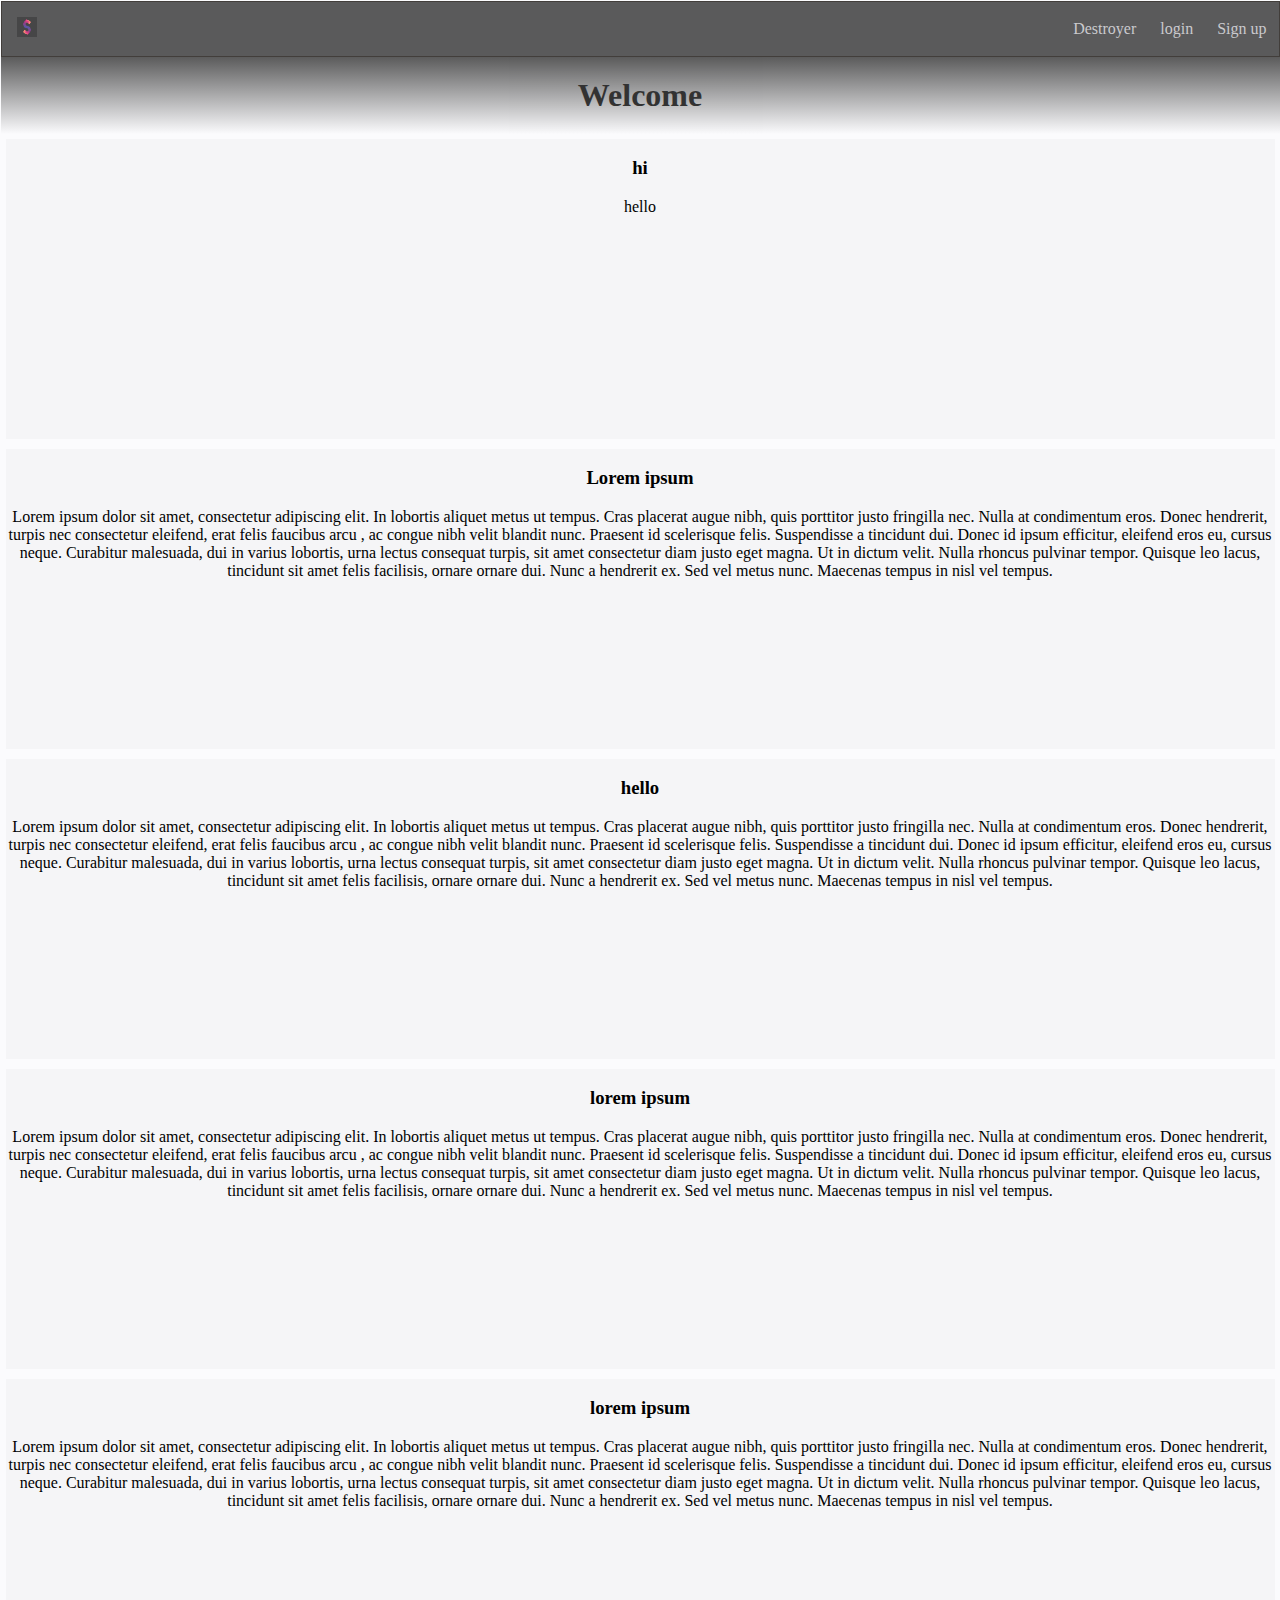
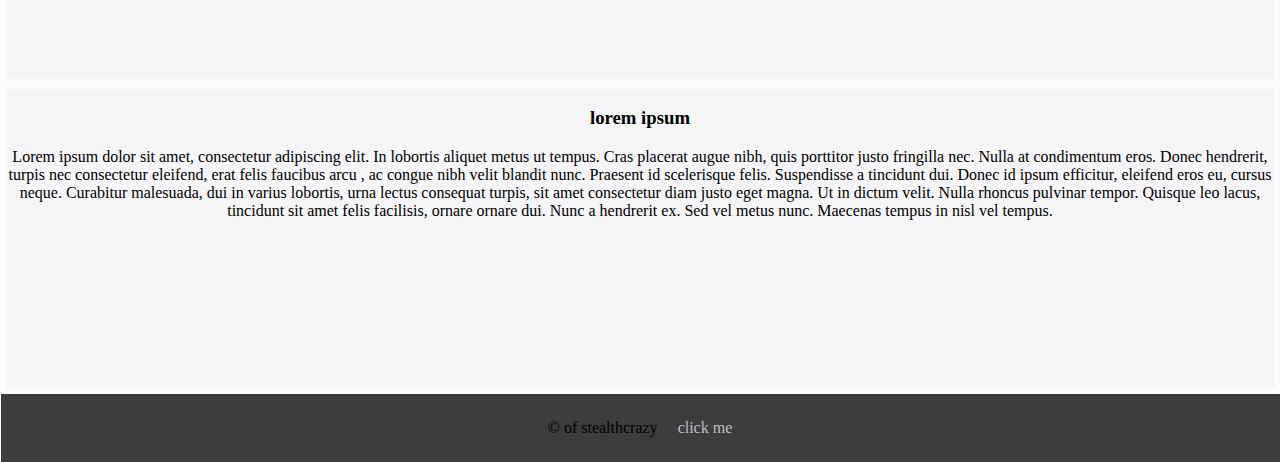
==== index.html @ eaabdf0e "Update index.html" ====
<!DOCTYPE html>
<html>
    <head>
        <link rel="stylesheet" href = "main.css">
        <title>Homepage</title>
        <link rel=" shortcut icon"  type = "image/jpeg" href="05.jpeg">
        <body>
            <header class = ' header'>
                <a href = "index.html" class = "favicon">
                    <img alt='img' src="05.jpeg" width="20" height="20" >
                </a>
                <div class ="link">
                    <a href="destroyer.html" >Destroyer</a>
                    <a href ="login.html" >login</a>
                    <a href="signup.html">Sign up</a>
                </div>
                
            </header>
            <h1 class  = "welcome_header">Welcome</h1>
           
            <div class = 'content'>
                <span class="item_content" id = "small_size_content">
                    <h3>hi</h3>
                    <p>
                        hello
                    </p>
                </span>
                <span class="item_content  t_box">
                    <h3>Lorem ipsum</h3>
                    <p>
                    Lorem ipsum dolor sit amet, consectetur adipiscing elit. 
                    In lobortis aliquet metus ut tempus. Cras placerat augue nibh, quis porttitor justo fringilla nec.
                     Nulla at condimentum eros. Donec hendrerit, turpis nec consectetur eleifend, erat felis faucibus arcu
                     , ac congue nibh velit blandit nunc. Praesent id scelerisque felis. Suspendisse a tincidunt dui.
                      Donec id ipsum efficitur, eleifend eros eu, cursus neque. Curabitur malesuada, dui in varius lobortis,
                    urna lectus consequat turpis, sit amet consectetur diam justo eget magna. Ut in dictum velit. Nulla rhoncus
                    pulvinar tempor. Quisque leo lacus, tincidunt sit amet felis facilisis, ornare ornare dui. Nunc a hendrerit ex.
                     Sed vel metus nunc. Maecenas tempus in nisl vel tempus.
                 </p>
                </span>
                <span class="item_content">
                    <h3>hello</h3>
                    <p>
                    Lorem ipsum dolor sit amet, consectetur adipiscing elit. 
                    In lobortis aliquet metus ut tempus. Cras placerat augue nibh, quis porttitor justo fringilla nec.
                     Nulla at condimentum eros. Donec hendrerit, turpis nec consectetur eleifend, erat felis faucibus arcu
                     , ac congue nibh velit blandit nunc. Praesent id scelerisque felis. Suspendisse a tincidunt dui.
                      Donec id ipsum efficitur, eleifend eros eu, cursus neque. Curabitur malesuada, dui in varius lobortis,
                    urna lectus consequat turpis, sit amet consectetur diam justo eget magna. Ut in dictum velit. Nulla rhoncus
                    pulvinar tempor. Quisque leo lacus, tincidunt sit amet felis facilisis, ornare ornare dui. Nunc a hendrerit ex.
                     Sed vel metus nunc. Maecenas tempus in nisl vel tempus.
                 </p>
                </span>
                <span class="item_content">
                    <h3>lorem ipsum</h3>
                    <p>
                    Lorem ipsum dolor sit amet, consectetur adipiscing elit. 
                    In lobortis aliquet metus ut tempus. Cras placerat augue nibh, quis porttitor justo fringilla nec.
                     Nulla at condimentum eros. Donec hendrerit, turpis nec consectetur eleifend, erat felis faucibus arcu
                     , ac congue nibh velit blandit nunc. Praesent id scelerisque felis. Suspendisse a tincidunt dui.
                      Donec id ipsum efficitur, eleifend eros eu, cursus neque. Curabitur malesuada, dui in varius lobortis,
                    urna lectus consequat turpis, sit amet consectetur diam justo eget magna. Ut in dictum velit. Nulla rhoncus
                    pulvinar tempor. Quisque leo lacus, tincidunt sit amet felis facilisis, ornare ornare dui. Nunc a hendrerit ex.
                     Sed vel metus nunc. Maecenas tempus in nisl vel tempus.
                 </p>
                </span>
                <span class="item_content">
                    
                    <h3>lorem ipsum</h3>
                    <p>
                    Lorem ipsum dolor sit amet, consectetur adipiscing elit. 
                    In lobortis aliquet metus ut tempus. Cras placerat augue nibh, quis porttitor justo fringilla nec.
                     Nulla at condimentum eros. Donec hendrerit, turpis nec consectetur eleifend, erat felis faucibus arcu
                     , ac congue nibh velit blandit nunc. Praesent id scelerisque felis. Suspendisse a tincidunt dui.
                      Donec id ipsum efficitur, eleifend eros eu, cursus neque. Curabitur malesuada, dui in varius lobortis,
                    urna lectus consequat turpis, sit amet consectetur diam justo eget magna. Ut in dictum velit. Nulla rhoncus
                    pulvinar tempor. Quisque leo lacus, tincidunt sit amet felis facilisis, ornare ornare dui. Nunc a hendrerit ex.
                     Sed vel metus nunc. Maecenas tempus in nisl vel tempus.
                 </p>
                </span>
                <span class="item_content" >
                    <h3>lorem ipsum</h3>
                    <p>
                    Lorem ipsum dolor sit amet, consectetur adipiscing elit. 
                    In lobortis aliquet metus ut tempus. Cras placerat augue nibh, quis porttitor justo fringilla nec.
                     Nulla at condimentum eros. Donec hendrerit, turpis nec consectetur eleifend, erat felis faucibus arcu
                     , ac congue nibh velit blandit nunc. Praesent id scelerisque felis. Suspendisse a tincidunt dui.
                      Donec id ipsum efficitur, eleifend eros eu, cursus neque. Curabitur malesuada, dui in varius lobortis,
                    urna lectus consequat turpis, sit amet consectetur diam justo eget magna. Ut in dictum velit. Nulla rhoncus
                    pulvinar tempor. Quisque leo lacus, tincidunt sit amet felis facilisis, ornare ornare dui. Nunc a hendrerit ex.
                     Sed vel metus nunc. Maecenas tempus in nisl vel tempus.
                 </p>
                </span>
                
            </div>
            <footer class = "footer">
            <div class = "footer_div">
                <p>
                    © of stealthcrazy
                </p>
                <a>
                    click me 
                </a>
            </div>
            </footer>
        </body>
        
    </head>
</html>
---- main.css ----
html{
    box-sizing: border-box;
}
@keyframes color_change {
    from {background-color: rgb(0, 0, 0)}
    to {}
}
@keyframes size{
    from {
        width:200px;
        height:50px;
    }
    to {width:650px;
        height:300px;
    }
}
body{
    margin: 0.5px;
    background-color: rgb(251, 251, 253);
    color:rgb(0, 0, 0);
    
}
.welcome_header{
    text-align: center;
    margin:0;
    padding:20px;
    opacity: 0.8;
    background-image:linear-gradient( rgb(51, 51, 51), rgb(251, 251, 253)) ;
}
a:hover{
    color:rgb(233, 163, 14);
}


.header{
    display: flex;
    flex-direction: row;
    justify-content: space-between;
    align-items: center;
    z-index: 1;
    opacity: 0.8;
    position:-webkit-sticky;
    top: 0;
    position:sticky;
    padding: 5px;
    padding-right:2px;
    
    border:1px solid rgb(20, 16, 10);
    animation-name: color_change;
    animation-duration: 10s;
    background-color: rgb(51, 51, 51);
}
a{
    text-decoration: none;
    padding:10px;
    color: rgb(191, 191, 193);

}

.content{
    display: flex;
    flex-wrap: wrap;
    flex-direction: row;
    text-align: center;
    justify-content: center;
}


.item_content{
    flex-grow: 2;
    width:650px;
    height:300px;
    background-color: rgb(245,245,247);
    margin:5px;
    transition: width 2s, height 2s, background-color 2s, color 2s,  transform 2s;


}
#small_size_content{
    
    animation-name: size;
    animation-duration: 5s;
}

.t_box:hover{
    color: rgb(255, 255, 255);
    background-color: rgb(240, 164, 71);
    transform: rotateY(360deg) skewY(10deg) scale3d(1.1,1.1,1.1) rotate3d(1,1,1,90deg);
    
}


.footer{
    background-color: rgb(61,61,63);
    opacity: 9.5;
    padding:15px;
}
.footer_div{
    display:flex;
    flex-direction: row;
    justify-items: space-between;
    justify-content: center;
    flex-wrap: nowrap;
}
.footer_div a, .footer_div p{
    margin: 0px;
    padding:10px;
}
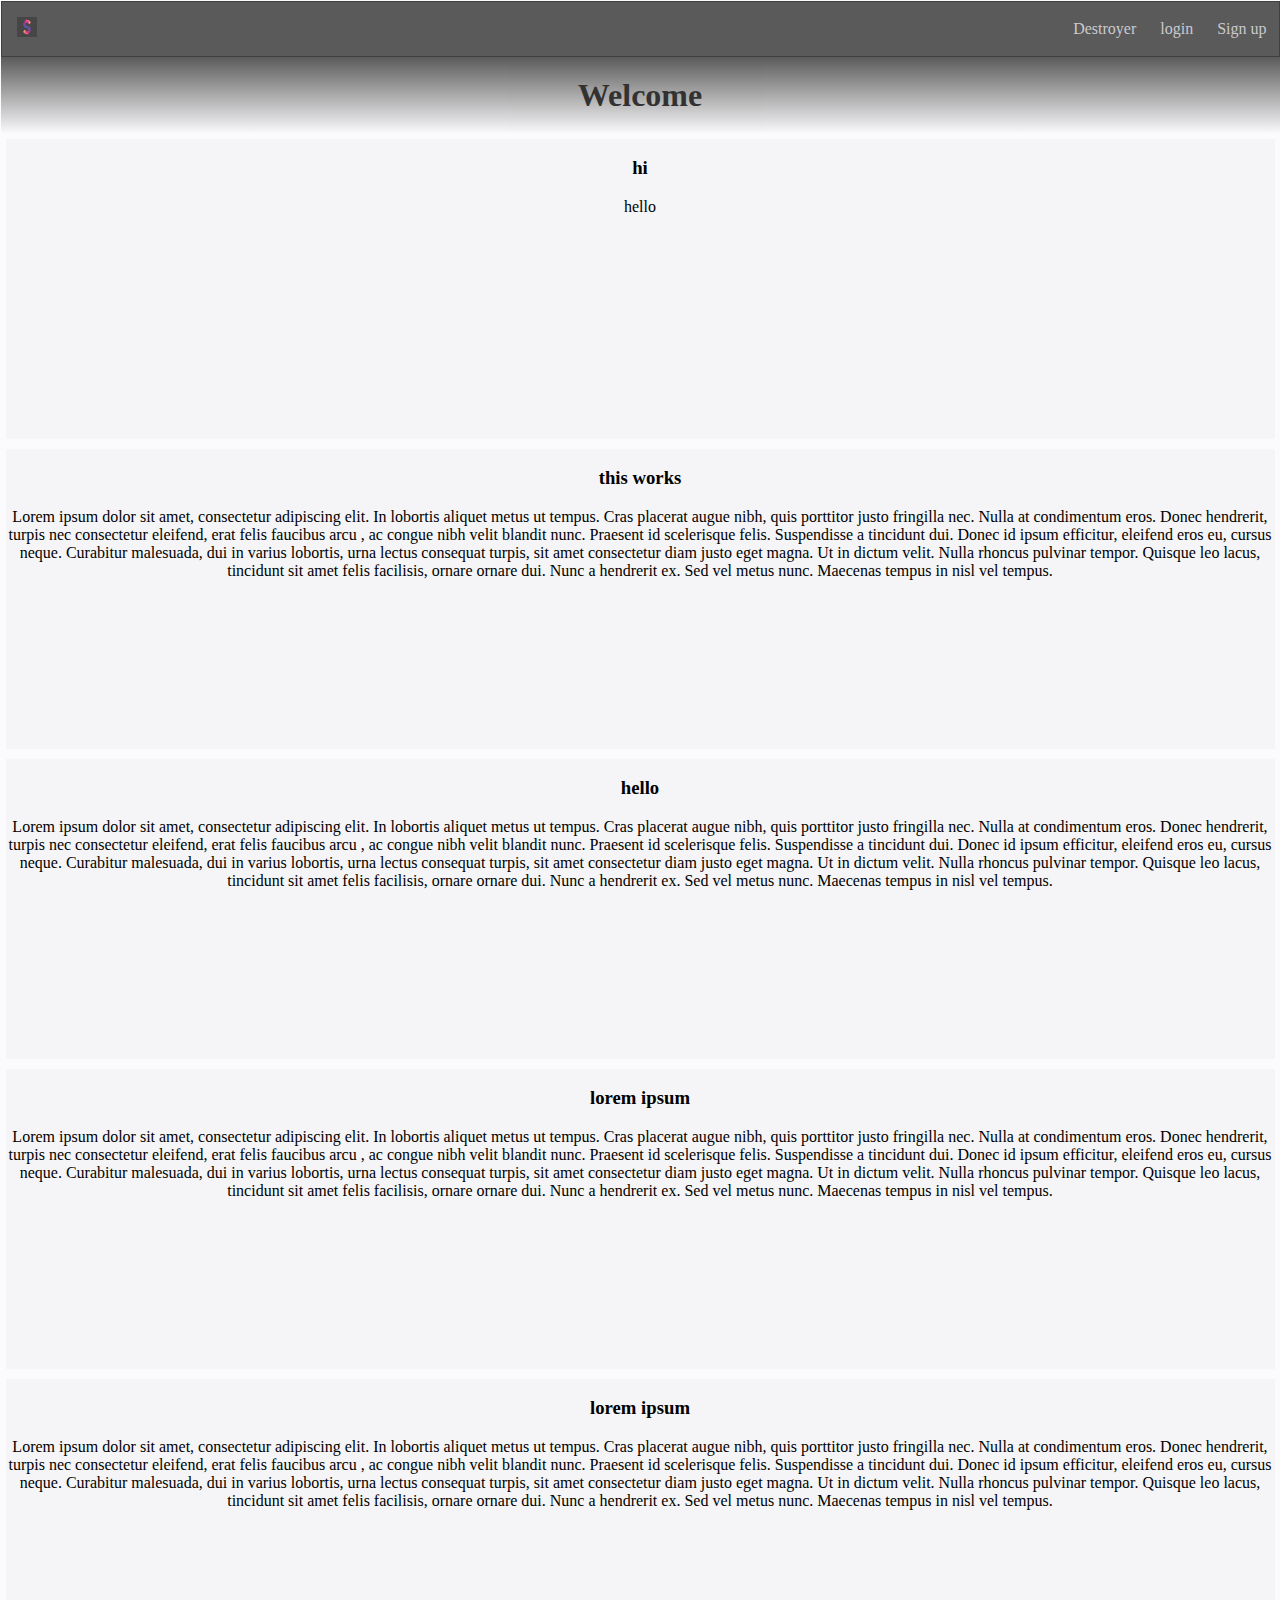
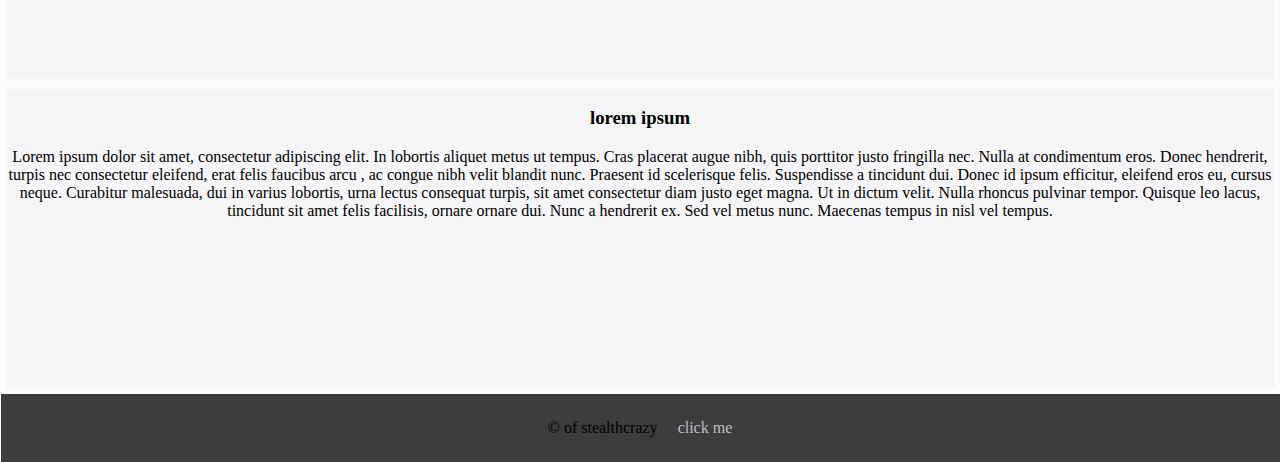
==== commit db6d7423: "Update index.html" ====
--- a/index.html
+++ b/index.html
@@ -4,6 +4,9 @@
         <link rel="stylesheet" href = "main.css">
         <title>Homepage</title>
         <link rel=" shortcut icon"  type = "image/jpeg" href="05.jpeg">
+        <script src ="assets/scripts/app.js" defer ></script> 
+        <script>alert('this works')</script>
+    </head>
         <body>
             <header class = ' header'>
                 <a href = "index.html" class = "favicon">
@@ -26,7 +29,7 @@
                     </p>
                 </span>
                 <span class="item_content  t_box">
-                    <h3>Lorem ipsum</h3>
+                    <h3>this works</h3>
                     <p>
                     Lorem ipsum dolor sit amet, consectetur adipiscing elit. 
                     In lobortis aliquet metus ut tempus. Cras placerat augue nibh, quis porttitor justo fringilla nec.
@@ -105,5 +108,5 @@
             </footer>
         </body>
         
-    </head>
+    
 </html>
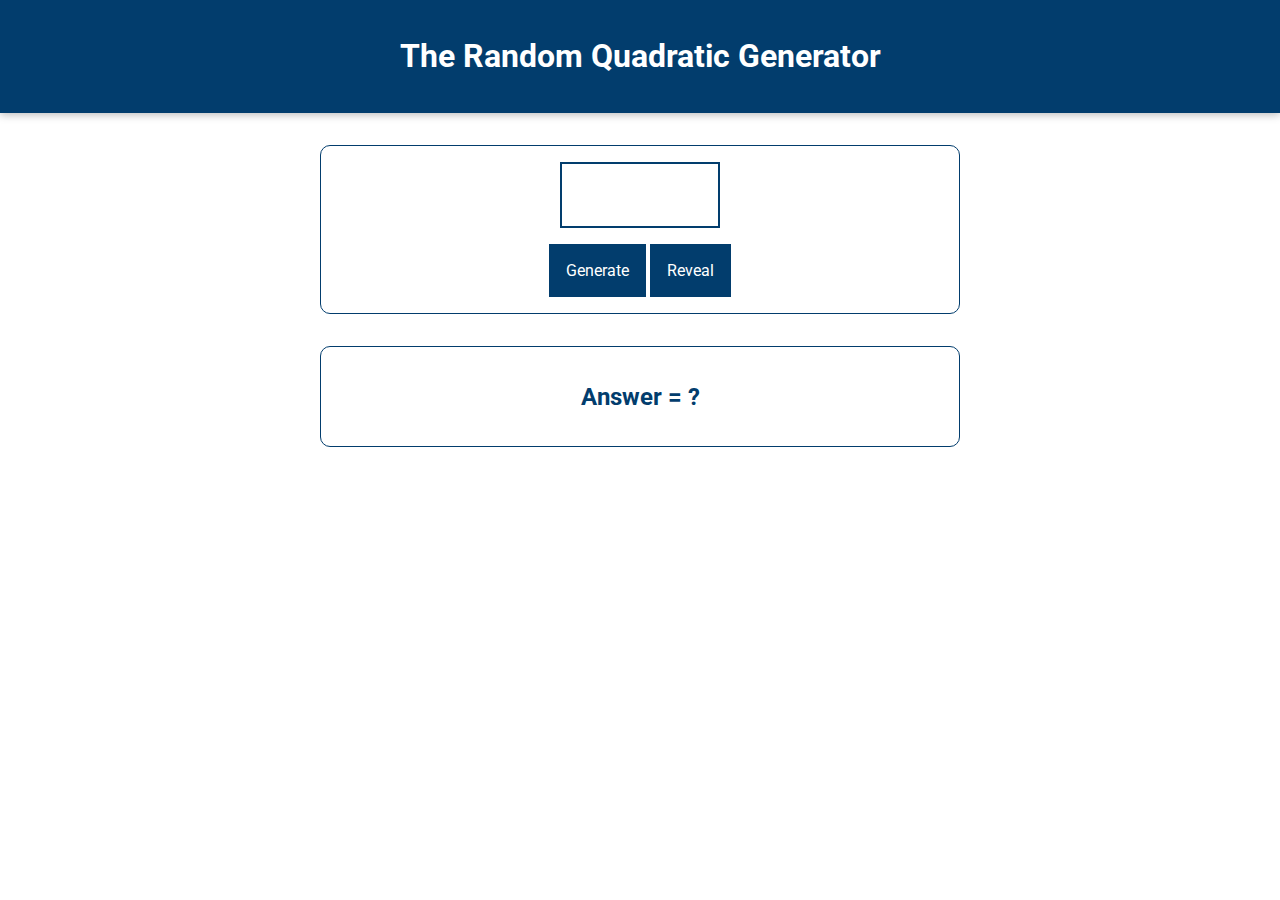
==== commit 525d6ae7: "Add files via upload" ====
--- a/index.html
+++ b/index.html
@@ -1,112 +1,35 @@
 <!DOCTYPE html>
-<html>
-    <head>
-        <link rel="stylesheet" href = "main.css">
-        <title>Homepage</title>
-        <link rel=" shortcut icon"  type = "image/jpeg" href="05.jpeg">
-        <script src ="assets/scripts/app.js" defer ></script> 
-        <script>alert('this works')</script>
-    </head>
-        <body>
-            <header class = ' header'>
-                <a href = "index.html" class = "favicon">
-                    <img alt='img' src="05.jpeg" width="20" height="20" >
-                </a>
-                <div class ="link">
-                    <a href="destroyer.html" >Destroyer</a>
-                    <a href ="login.html" >login</a>
-                    <a href="signup.html">Sign up</a>
-                </div>
-                
-            </header>
-            <h1 class  = "welcome_header">Welcome</h1>
-           
-            <div class = 'content'>
-                <span class="item_content" id = "small_size_content">
-                    <h3>hi</h3>
-                    <p>
-                        hello
-                    </p>
-                </span>
-                <span class="item_content  t_box">
-                    <h3>this works</h3>
-                    <p>
-                    Lorem ipsum dolor sit amet, consectetur adipiscing elit. 
-                    In lobortis aliquet metus ut tempus. Cras placerat augue nibh, quis porttitor justo fringilla nec.
-                     Nulla at condimentum eros. Donec hendrerit, turpis nec consectetur eleifend, erat felis faucibus arcu
-                     , ac congue nibh velit blandit nunc. Praesent id scelerisque felis. Suspendisse a tincidunt dui.
-                      Donec id ipsum efficitur, eleifend eros eu, cursus neque. Curabitur malesuada, dui in varius lobortis,
-                    urna lectus consequat turpis, sit amet consectetur diam justo eget magna. Ut in dictum velit. Nulla rhoncus
-                    pulvinar tempor. Quisque leo lacus, tincidunt sit amet felis facilisis, ornare ornare dui. Nunc a hendrerit ex.
-                     Sed vel metus nunc. Maecenas tempus in nisl vel tempus.
-                 </p>
-                </span>
-                <span class="item_content">
-                    <h3>hello</h3>
-                    <p>
-                    Lorem ipsum dolor sit amet, consectetur adipiscing elit. 
-                    In lobortis aliquet metus ut tempus. Cras placerat augue nibh, quis porttitor justo fringilla nec.
-                     Nulla at condimentum eros. Donec hendrerit, turpis nec consectetur eleifend, erat felis faucibus arcu
-                     , ac congue nibh velit blandit nunc. Praesent id scelerisque felis. Suspendisse a tincidunt dui.
-                      Donec id ipsum efficitur, eleifend eros eu, cursus neque. Curabitur malesuada, dui in varius lobortis,
-                    urna lectus consequat turpis, sit amet consectetur diam justo eget magna. Ut in dictum velit. Nulla rhoncus
-                    pulvinar tempor. Quisque leo lacus, tincidunt sit amet felis facilisis, ornare ornare dui. Nunc a hendrerit ex.
-                     Sed vel metus nunc. Maecenas tempus in nisl vel tempus.
-                 </p>
-                </span>
-                <span class="item_content">
-                    <h3>lorem ipsum</h3>
-                    <p>
-                    Lorem ipsum dolor sit amet, consectetur adipiscing elit. 
-                    In lobortis aliquet metus ut tempus. Cras placerat augue nibh, quis porttitor justo fringilla nec.
-                     Nulla at condimentum eros. Donec hendrerit, turpis nec consectetur eleifend, erat felis faucibus arcu
-                     , ac congue nibh velit blandit nunc. Praesent id scelerisque felis. Suspendisse a tincidunt dui.
-                      Donec id ipsum efficitur, eleifend eros eu, cursus neque. Curabitur malesuada, dui in varius lobortis,
-                    urna lectus consequat turpis, sit amet consectetur diam justo eget magna. Ut in dictum velit. Nulla rhoncus
-                    pulvinar tempor. Quisque leo lacus, tincidunt sit amet felis facilisis, ornare ornare dui. Nunc a hendrerit ex.
-                     Sed vel metus nunc. Maecenas tempus in nisl vel tempus.
-                 </p>
-                </span>
-                <span class="item_content">
-                    
-                    <h3>lorem ipsum</h3>
-                    <p>
-                    Lorem ipsum dolor sit amet, consectetur adipiscing elit. 
-                    In lobortis aliquet metus ut tempus. Cras placerat augue nibh, quis porttitor justo fringilla nec.
-                     Nulla at condimentum eros. Donec hendrerit, turpis nec consectetur eleifend, erat felis faucibus arcu
-                     , ac congue nibh velit blandit nunc. Praesent id scelerisque felis. Suspendisse a tincidunt dui.
-                      Donec id ipsum efficitur, eleifend eros eu, cursus neque. Curabitur malesuada, dui in varius lobortis,
-                    urna lectus consequat turpis, sit amet consectetur diam justo eget magna. Ut in dictum velit. Nulla rhoncus
-                    pulvinar tempor. Quisque leo lacus, tincidunt sit amet felis facilisis, ornare ornare dui. Nunc a hendrerit ex.
-                     Sed vel metus nunc. Maecenas tempus in nisl vel tempus.
-                 </p>
-                </span>
-                <span class="item_content" >
-                    <h3>lorem ipsum</h3>
-                    <p>
-                    Lorem ipsum dolor sit amet, consectetur adipiscing elit. 
-                    In lobortis aliquet metus ut tempus. Cras placerat augue nibh, quis porttitor justo fringilla nec.
-                     Nulla at condimentum eros. Donec hendrerit, turpis nec consectetur eleifend, erat felis faucibus arcu
-                     , ac congue nibh velit blandit nunc. Praesent id scelerisque felis. Suspendisse a tincidunt dui.
-                      Donec id ipsum efficitur, eleifend eros eu, cursus neque. Curabitur malesuada, dui in varius lobortis,
-                    urna lectus consequat turpis, sit amet consectetur diam justo eget magna. Ut in dictum velit. Nulla rhoncus
-                    pulvinar tempor. Quisque leo lacus, tincidunt sit amet felis facilisis, ornare ornare dui. Nunc a hendrerit ex.
-                     Sed vel metus nunc. Maecenas tempus in nisl vel tempus.
-                 </p>
-                </span>
-                
-            </div>
-            <footer class = "footer">
-            <div class = "footer_div">
-                <p>
-                    © of stealthcrazy
-                </p>
-                <a>
-                    click me 
-                </a>
-            </div>
-            </footer>
-        </body>
-        
+<html lang="en">
+  <head>
+    <meta charset="UTF-8" />
+    <meta name="viewport" content="width=device-width, initial-scale=1.0" />
+    <meta http-equiv="X-UA-Compatible" content="ie=edge" />
+    <title>Quadratics</title>
+    <link
+      href="https://fonts.googleapis.com/css?family=Roboto:400,700&display=swap"
+      rel="stylesheet"
+    />                                            
+    <link rel="stylesheet" href="styles2.css">
+    <script src ="app.js" defer ></script>
+  <body>
+    <header>
+      <h1>The Random Quadratic Generator</h1>
+    </header>
+
+    <section id="calculator">
+      <input type="number" id="input-range" />
+      <div id="buttons">
+        <button type="button" id="btn-enter">Generate</button>
+        <button type="button" id="btn-submit">Reveal</button>
+      </div>
+    </section>
+    <section id="results">
+        <h2 id="display-result"></h2>
+        <h2 id="answer-quadratic">Answer = ?</h2>
+      
+      
+    </section>
     
-</html>
+  </body>
+  
+</html>--- a/styles2.css
+++ b/styles2.css
@@ -0,0 +1,80 @@
+* {
+    box-sizing: border-box;
+  }
+  
+  html {
+    font-family: 'Roboto', open-sans;
+  }
+  
+  body {
+    margin: 0;
+  }
+  
+  header {
+    background: #023d6d;
+    color: white;
+    padding: 1rem;
+    text-align: center;
+    box-shadow: 0 2px 8px rgba(0, 0, 0, 0.26);
+    width: 100%;
+  }
+  
+  #results,
+  #calculator {
+    margin: 2rem auto;
+    width: 40rem;
+    max-width: 90%;
+    border: 1px solid #023d6d;
+    border-radius: 10px;
+    padding: 1rem;
+    color: #023d6d;
+  }
+  
+  #results {
+    text-align: center;
+  }
+  
+  #calculator input {
+    font: inherit;
+    font-size: 3rem;
+    border: 2px solid #023d6d;
+    width: 10rem;
+    padding: 0.15rem;
+    margin: auto;
+    display: block;
+    color: #023d6d;
+    text-align: center;
+  }
+  
+  #calculator input:focus {
+    outline: none;
+  }
+  
+  #calculator button {
+    font: inherit;
+    background: #023d6d;
+    color: white;
+    border: 1px solid #023d6d;
+    padding: 1rem;
+    cursor: pointer;
+  }
+  
+  #calculator button:focus {
+    outline: none;
+  }
+  
+  #calculator button:hover,
+  #calculator button:active {
+    background: #084f88;
+    border-color: #084f88;
+  }
+  
+  #calc-actions button {
+    width: 4rem;
+  }
+  
+  #buttons {
+    margin-top: 1rem;
+    text-align: center;
+  }
+  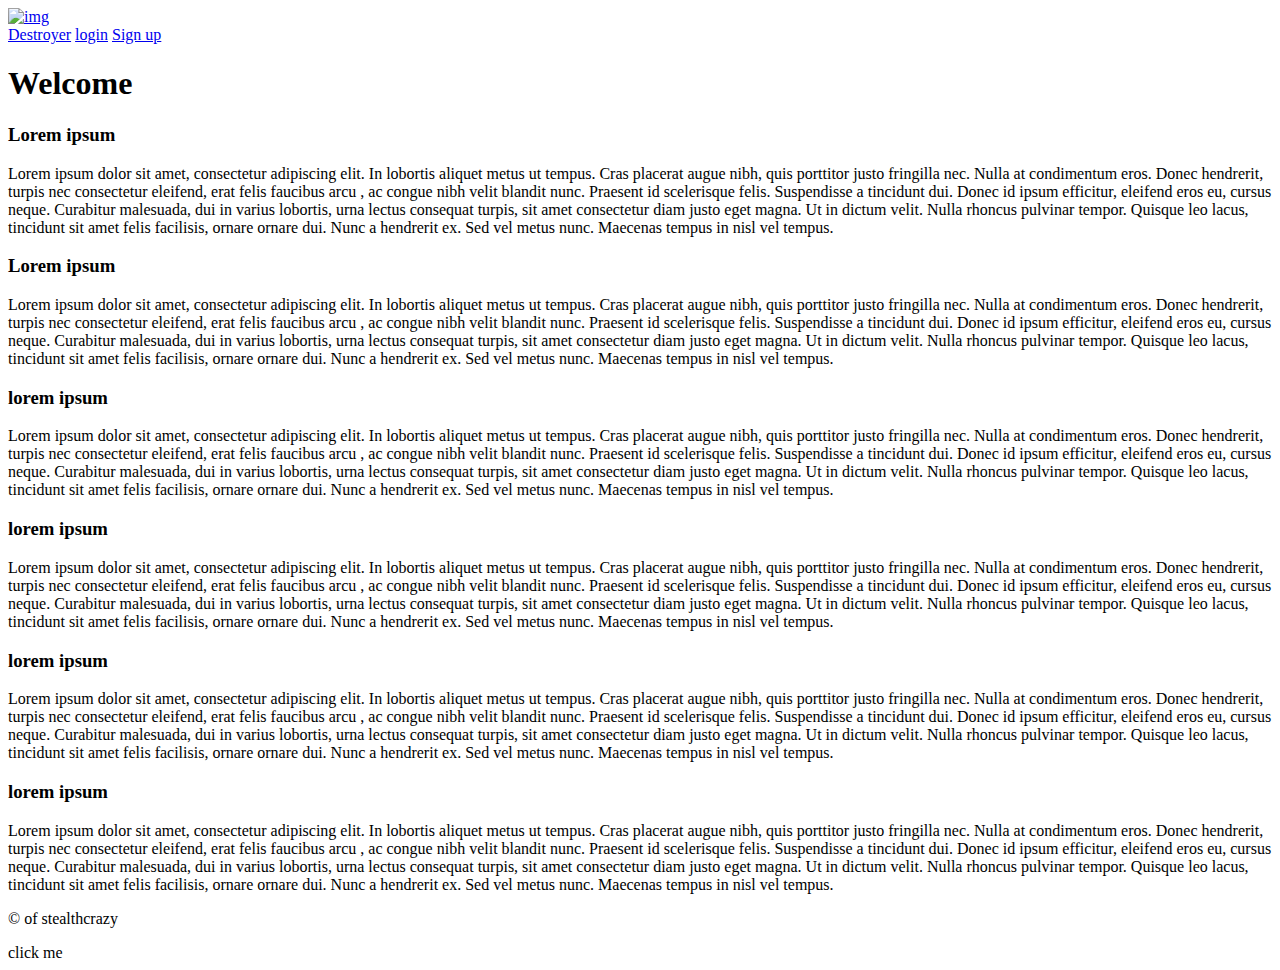
==== commit f279f8c3: "Add files via upload" ====
--- a/index.html
+++ b/index.html
@@ -1,35 +1,116 @@
 <!DOCTYPE html>
-<html lang="en">
-  <head>
-    <meta charset="UTF-8" />
-    <meta name="viewport" content="width=device-width, initial-scale=1.0" />
-    <meta http-equiv="X-UA-Compatible" content="ie=edge" />
-    <title>Quadratics</title>
-    <link
-      href="https://fonts.googleapis.com/css?family=Roboto:400,700&display=swap"
-      rel="stylesheet"
-    />                                            
-    <link rel="stylesheet" href="styles2.css">
-    <script src ="app.js" defer ></script>
-  <body>
-    <header>
-      <h1>The Random Quadratic Generator</h1>
-    </header>
-
-    <section id="calculator">
-      <input type="number" id="input-range" />
-      <div id="buttons">
-        <button type="button" id="btn-enter">Generate</button>
-        <button type="button" id="btn-submit">Reveal</button>
-      </div>
-    </section>
-    <section id="results">
-        <h2 id="display-result"></h2>
-        <h2 id="answer-quadratic">Answer = ?</h2>
-      
-      
-    </section>
-    
-  </body>
-  
+<html>
+    <head>
+        <link rel="stylesheet" href = "/Users/sohanprabhu/Desktop/stealthcrazy.me/styles/main.css">
+        <title>Homepage</title>
+        <link rel=" shortcut icon"  type = "image/jpeg" href="/Users/sohanprabhu/Desktop/stealthcrazy.me/icons/05.jpeg">
+        <body>
+            <header class = ' header'>
+                <a href = "index.html" class = "favicon">
+                    <img alt='img' src="/Users/sohanprabhu/Desktop/stealthcrazy.me/icons/05.jpeg" width="20" height="20" >
+                </a>
+                <div class ="link">
+                    <a href="destroyer.html" >Destroyer</a>
+                    <a href ="login.html" >login</a>
+                    <a href="signup.html">Sign up</a>
+                </div>
+                
+            </header>
+            <h1 class  = "welcome_header">Welcome</h1>
+           
+            <div class = 'content'>
+                <span class="item_content" id = "small_size_content">
+                    <h3>Lorem ipsum</h3>
+                    <p>
+                        Lorem ipsum dolor sit amet, consectetur adipiscing elit. 
+                        In lobortis aliquet metus ut tempus. Cras placerat augue nibh, quis porttitor justo fringilla nec.
+                         Nulla at condimentum eros. Donec hendrerit, turpis nec consectetur eleifend, erat felis faucibus arcu
+                         , ac congue nibh velit blandit nunc. Praesent id scelerisque felis. Suspendisse a tincidunt dui.
+                          Donec id ipsum efficitur, eleifend eros eu, cursus neque. Curabitur malesuada, dui in varius lobortis,
+                        urna lectus consequat turpis, sit amet consectetur diam justo eget magna. Ut in dictum velit. Nulla rhoncus
+                        pulvinar tempor. Quisque leo lacus, tincidunt sit amet felis facilisis, ornare ornare dui. Nunc a hendrerit ex.
+                         Sed vel metus nunc. Maecenas tempus in nisl vel tempus.
+                    </p>
+                </span>
+                <span class="item_content  t_box">
+                    <h3>Lorem ipsum</h3>
+                    <p>
+                    Lorem ipsum dolor sit amet, consectetur adipiscing elit. 
+                    In lobortis aliquet metus ut tempus. Cras placerat augue nibh, quis porttitor justo fringilla nec.
+                     Nulla at condimentum eros. Donec hendrerit, turpis nec consectetur eleifend, erat felis faucibus arcu
+                     , ac congue nibh velit blandit nunc. Praesent id scelerisque felis. Suspendisse a tincidunt dui.
+                      Donec id ipsum efficitur, eleifend eros eu, cursus neque. Curabitur malesuada, dui in varius lobortis,
+                    urna lectus consequat turpis, sit amet consectetur diam justo eget magna. Ut in dictum velit. Nulla rhoncus
+                    pulvinar tempor. Quisque leo lacus, tincidunt sit amet felis facilisis, ornare ornare dui. Nunc a hendrerit ex.
+                     Sed vel metus nunc. Maecenas tempus in nisl vel tempus.
+                 </p>
+                </span>
+                <span class="item_content">
+                    <h3>lorem ipsum</h3>
+                    <p>
+                    Lorem ipsum dolor sit amet, consectetur adipiscing elit. 
+                    In lobortis aliquet metus ut tempus. Cras placerat augue nibh, quis porttitor justo fringilla nec.
+                     Nulla at condimentum eros. Donec hendrerit, turpis nec consectetur eleifend, erat felis faucibus arcu
+                     , ac congue nibh velit blandit nunc. Praesent id scelerisque felis. Suspendisse a tincidunt dui.
+                      Donec id ipsum efficitur, eleifend eros eu, cursus neque. Curabitur malesuada, dui in varius lobortis,
+                    urna lectus consequat turpis, sit amet consectetur diam justo eget magna. Ut in dictum velit. Nulla rhoncus
+                    pulvinar tempor. Quisque leo lacus, tincidunt sit amet felis facilisis, ornare ornare dui. Nunc a hendrerit ex.
+                     Sed vel metus nunc. Maecenas tempus in nisl vel tempus.
+                 </p>
+                </span>
+                <span class="item_content">
+                    <h3>lorem ipsum</h3>
+                    <p>
+                    Lorem ipsum dolor sit amet, consectetur adipiscing elit. 
+                    In lobortis aliquet metus ut tempus. Cras placerat augue nibh, quis porttitor justo fringilla nec.
+                     Nulla at condimentum eros. Donec hendrerit, turpis nec consectetur eleifend, erat felis faucibus arcu
+                     , ac congue nibh velit blandit nunc. Praesent id scelerisque felis. Suspendisse a tincidunt dui.
+                      Donec id ipsum efficitur, eleifend eros eu, cursus neque. Curabitur malesuada, dui in varius lobortis,
+                    urna lectus consequat turpis, sit amet consectetur diam justo eget magna. Ut in dictum velit. Nulla rhoncus
+                    pulvinar tempor. Quisque leo lacus, tincidunt sit amet felis facilisis, ornare ornare dui. Nunc a hendrerit ex.
+                     Sed vel metus nunc. Maecenas tempus in nisl vel tempus.
+                 </p>
+                </span>
+                <span class="item_content">
+                    
+                    <h3>lorem ipsum</h3>
+                    <p>
+                    Lorem ipsum dolor sit amet, consectetur adipiscing elit. 
+                    In lobortis aliquet metus ut tempus. Cras placerat augue nibh, quis porttitor justo fringilla nec.
+                     Nulla at condimentum eros. Donec hendrerit, turpis nec consectetur eleifend, erat felis faucibus arcu
+                     , ac congue nibh velit blandit nunc. Praesent id scelerisque felis. Suspendisse a tincidunt dui.
+                      Donec id ipsum efficitur, eleifend eros eu, cursus neque. Curabitur malesuada, dui in varius lobortis,
+                    urna lectus consequat turpis, sit amet consectetur diam justo eget magna. Ut in dictum velit. Nulla rhoncus
+                    pulvinar tempor. Quisque leo lacus, tincidunt sit amet felis facilisis, ornare ornare dui. Nunc a hendrerit ex.
+                     Sed vel metus nunc. Maecenas tempus in nisl vel tempus.
+                 </p>
+                </span>
+                <span class="item_content" >
+                    <h3>lorem ipsum</h3>
+                    <p>
+                    Lorem ipsum dolor sit amet, consectetur adipiscing elit. 
+                    In lobortis aliquet metus ut tempus. Cras placerat augue nibh, quis porttitor justo fringilla nec.
+                     Nulla at condimentum eros. Donec hendrerit, turpis nec consectetur eleifend, erat felis faucibus arcu
+                     , ac congue nibh velit blandit nunc. Praesent id scelerisque felis. Suspendisse a tincidunt dui.
+                      Donec id ipsum efficitur, eleifend eros eu, cursus neque. Curabitur malesuada, dui in varius lobortis,
+                    urna lectus consequat turpis, sit amet consectetur diam justo eget magna. Ut in dictum velit. Nulla rhoncus
+                    pulvinar tempor. Quisque leo lacus, tincidunt sit amet felis facilisis, ornare ornare dui. Nunc a hendrerit ex.
+                     Sed vel metus nunc. Maecenas tempus in nisl vel tempus.
+                 </p>
+                </span>
+                
+            </div>
+            <footer class = "footer">
+            <div class = "footer_div">
+                <p>
+                    © of stealthcrazy
+                </p>
+                <a>
+                    click me 
+                </a>
+            </div>
+            </footer>
+        </body>
+        
+    </head>
 </html>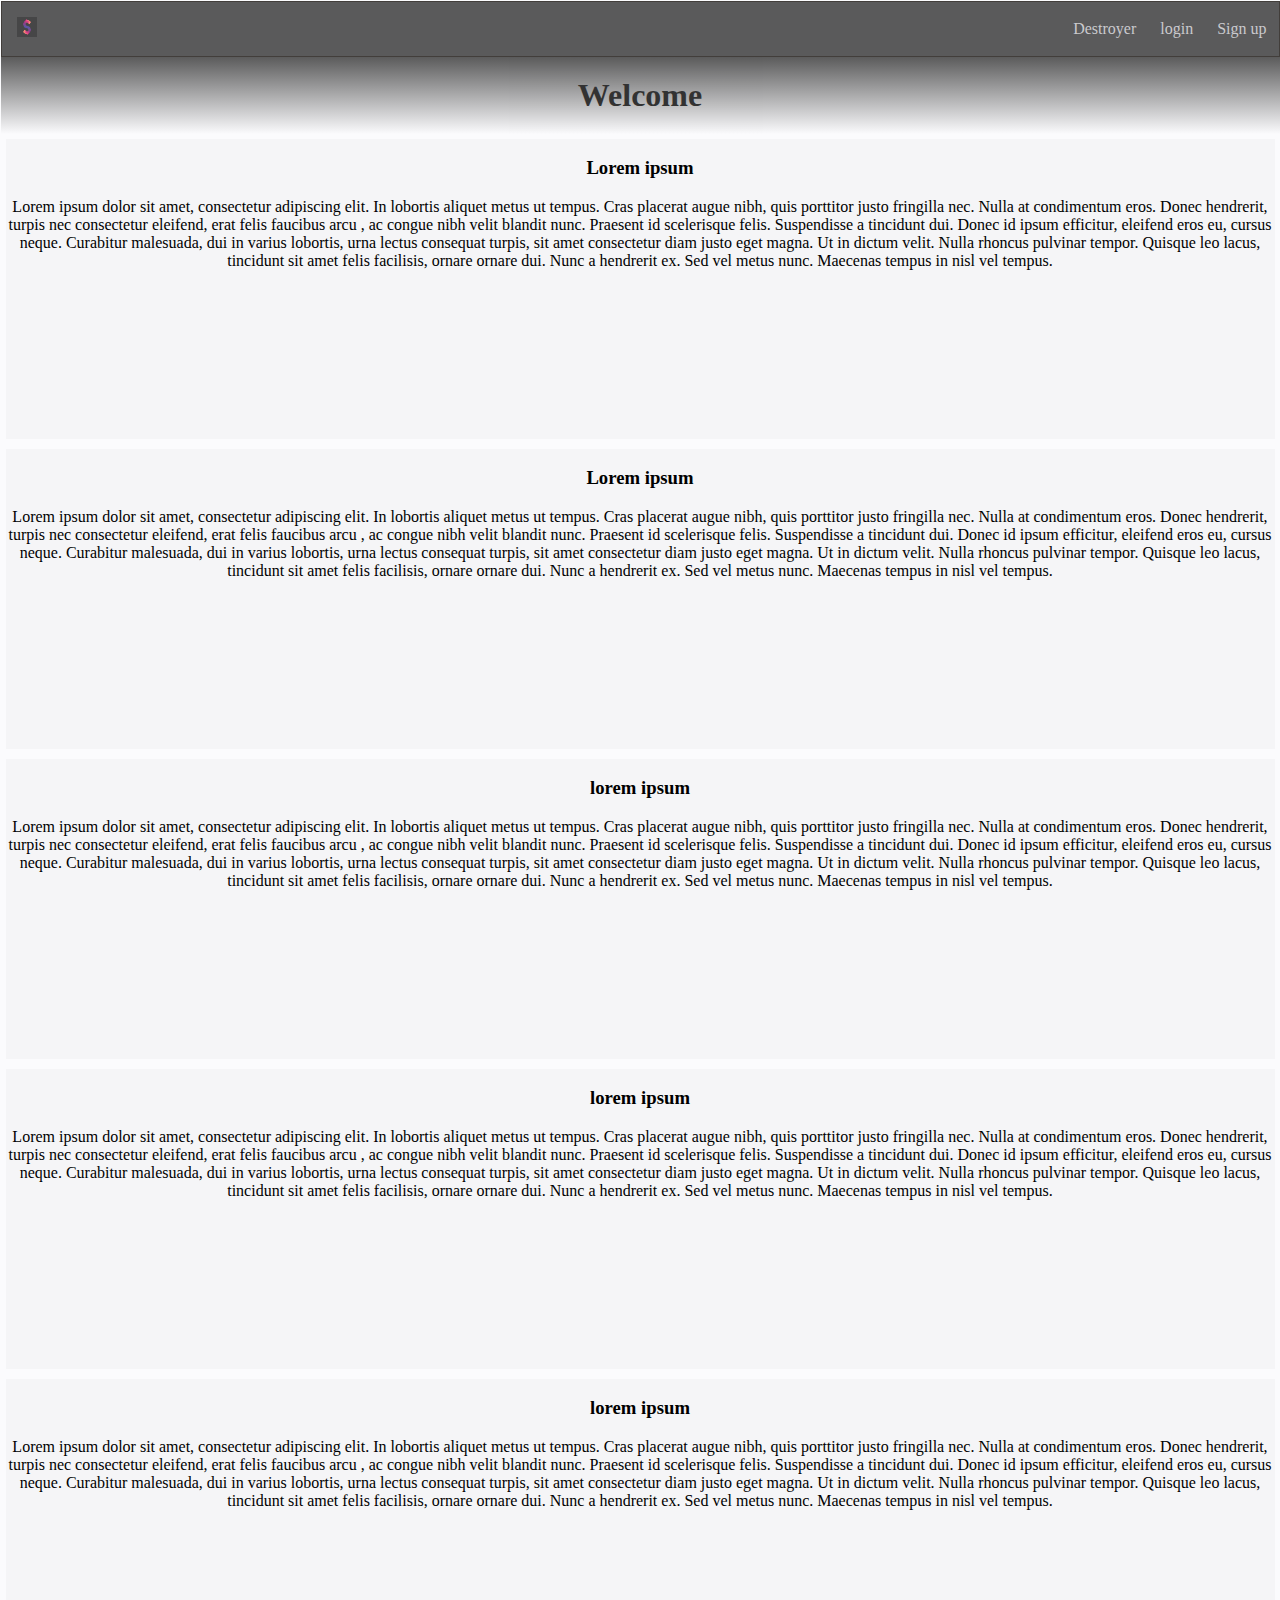
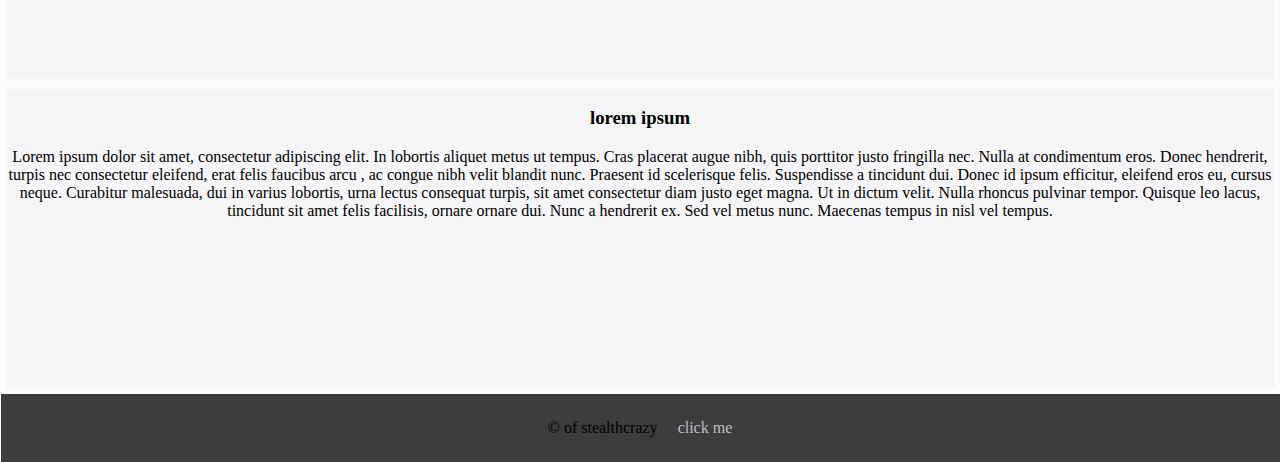
==== commit c7d1fe6d: "Update index.html" ====
--- a/index.html
+++ b/index.html
@@ -1,13 +1,13 @@
 <!DOCTYPE html>
 <html>
     <head>
-        <link rel="stylesheet" href = "/Users/sohanprabhu/Desktop/stealthcrazy.me/styles/main.css">
+        <link rel="stylesheet" href = "main.css">
         <title>Homepage</title>
-        <link rel=" shortcut icon"  type = "image/jpeg" href="/Users/sohanprabhu/Desktop/stealthcrazy.me/icons/05.jpeg">
+        <link rel=" shortcut icon"  type = "05.jpeg">
         <body>
             <header class = ' header'>
                 <a href = "index.html" class = "favicon">
-                    <img alt='img' src="/Users/sohanprabhu/Desktop/stealthcrazy.me/icons/05.jpeg" width="20" height="20" >
+                    <img alt='img' src="05.jpeg" width="20" height="20" >
                 </a>
                 <div class ="link">
                     <a href="destroyer.html" >Destroyer</a>
@@ -105,7 +105,7 @@
                 <p>
                     © of stealthcrazy
                 </p>
-                <a>
+                <a href = "quadratics.html">
                     click me 
                 </a>
             </div>
@@ -113,4 +113,4 @@
         </body>
         
     </head>
-</html>+</html>
--- a/main.css
+++ b/main.css
@@ -0,0 +1,109 @@
+html{
+    box-sizing: border-box;
+}
+@keyframes color_change {
+    from {background-color: rgb(0, 0, 0)}
+    to {}
+}
+@keyframes size{
+    from {
+        width:200px;
+        height:50px;
+    }
+    to {width:650px;
+        height:300px;
+    }
+}
+body{
+    margin: 0.5px;
+    background-color: rgb(251, 251, 253);
+    color:rgb(0, 0, 0);
+    
+}
+.welcome_header{
+    text-align: center;
+    margin:0;
+    padding:20px;
+    opacity: 0.8;
+    background-image:linear-gradient( rgb(51, 51, 51), rgb(251, 251, 253)) ;
+}
+a:hover{
+    color:rgb(233, 163, 14);
+}
+
+
+.header{
+    display: flex;
+    flex-direction: row;
+    justify-content: space-between;
+    align-items: center;
+    z-index: 1;
+    opacity: 0.8;
+    position:-webkit-sticky;
+    top: 0;
+    position:sticky;
+    padding: 5px;
+    padding-right:2px;
+    
+    border:1px solid rgb(20, 16, 10);
+    animation-name: color_change;
+    animation-duration: 10s;
+    background-color: rgb(51, 51, 51);
+}
+a{
+    text-decoration: none;
+    padding:10px;
+    color: rgb(191, 191, 193);
+
+}
+
+.content{
+    display: flex;
+    flex-wrap: wrap;
+    flex-direction: row;
+    text-align: center;
+    justify-content: center;
+}
+
+
+.item_content{
+    flex-grow: 2;
+    width:650px;
+    height:300px;
+    background-color: rgb(245,245,247);
+    margin:5px;
+    transition: width 2s, height 2s, background-color 2s, color 2s,  transform 2s;
+
+
+}
+#small_size_content{
+    
+    animation-name: size;
+    animation-duration: 5s;
+}
+
+.t_box:hover{
+    color: rgb(255, 255, 255);
+    background-color: rgb(240, 164, 71);
+    transform: rotateY(360deg) skewY(10deg) scale3d(1.1,1.1,1.1) rotate3d(1,1,1,90deg);
+    
+}
+
+
+.footer{
+    background-color: rgb(61,61,63);
+    opacity: 9.5;
+    padding:15px;
+}
+.footer_div{
+    display:flex;
+    flex-direction: row;
+    justify-items: space-between;
+    justify-content: center;
+    flex-wrap: nowrap;
+}
+.footer_div a, .footer_div p{
+    margin: 0px;
+    padding:10px;
+}
+
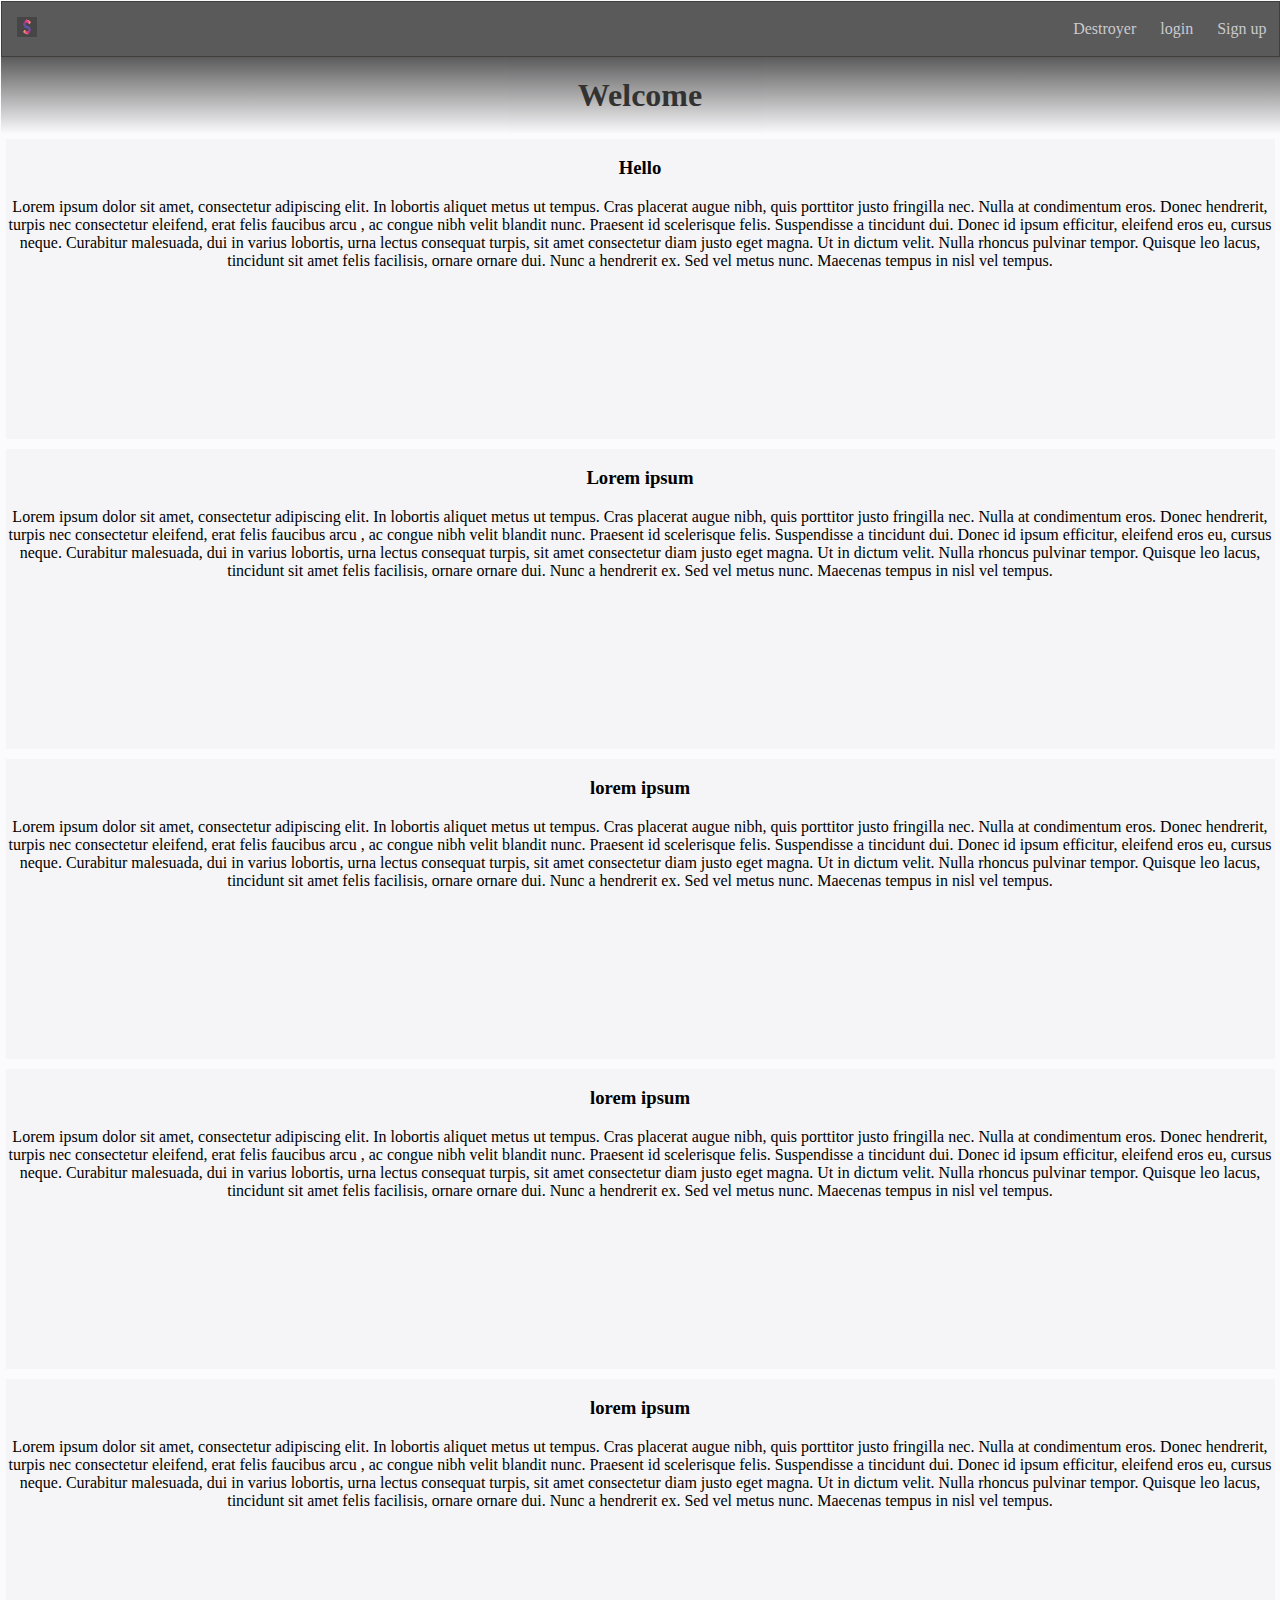
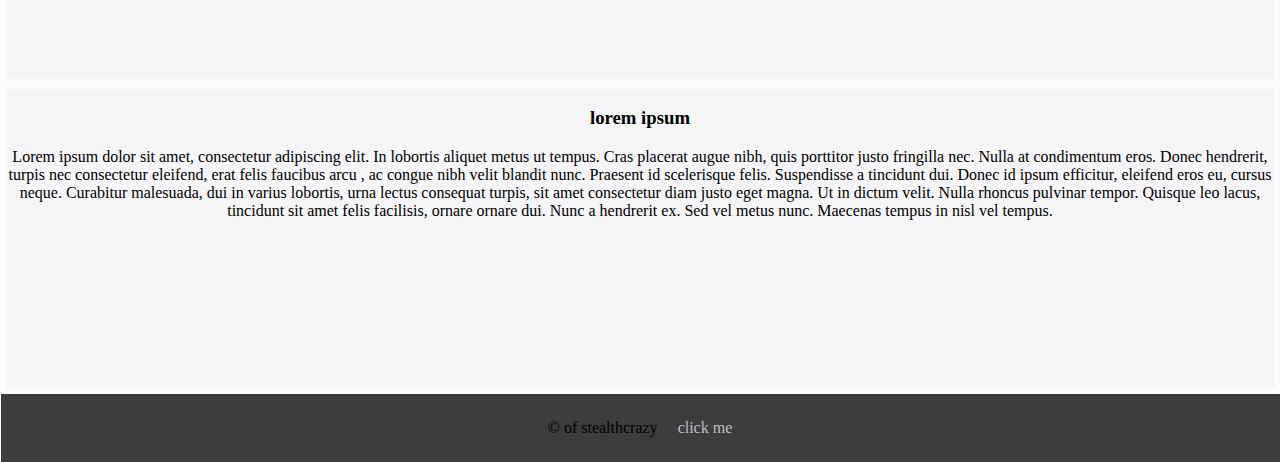
==== commit 076c9bd2: "Update index.html" ====
--- a/index.html
+++ b/index.html
@@ -3,6 +3,8 @@
     <head>
         <link rel="stylesheet" href = "main.css">
         <title>Homepage</title>
+        <script async src="https://pagead2.googlesyndication.com/pagead/js/adsbygoogle.js?client=ca-pub-8133125260488229"
+     crossorigin="anonymous"></script>
         <link rel=" shortcut icon"  type = "05.jpeg">
         <body>
             <header class = ' header'>
@@ -20,7 +22,7 @@
            
             <div class = 'content'>
                 <span class="item_content" id = "small_size_content">
-                    <h3>Lorem ipsum</h3>
+                    <h3>Hello</h3>
                     <p>
                         Lorem ipsum dolor sit amet, consectetur adipiscing elit. 
                         In lobortis aliquet metus ut tempus. Cras placerat augue nibh, quis porttitor justo fringilla nec.
